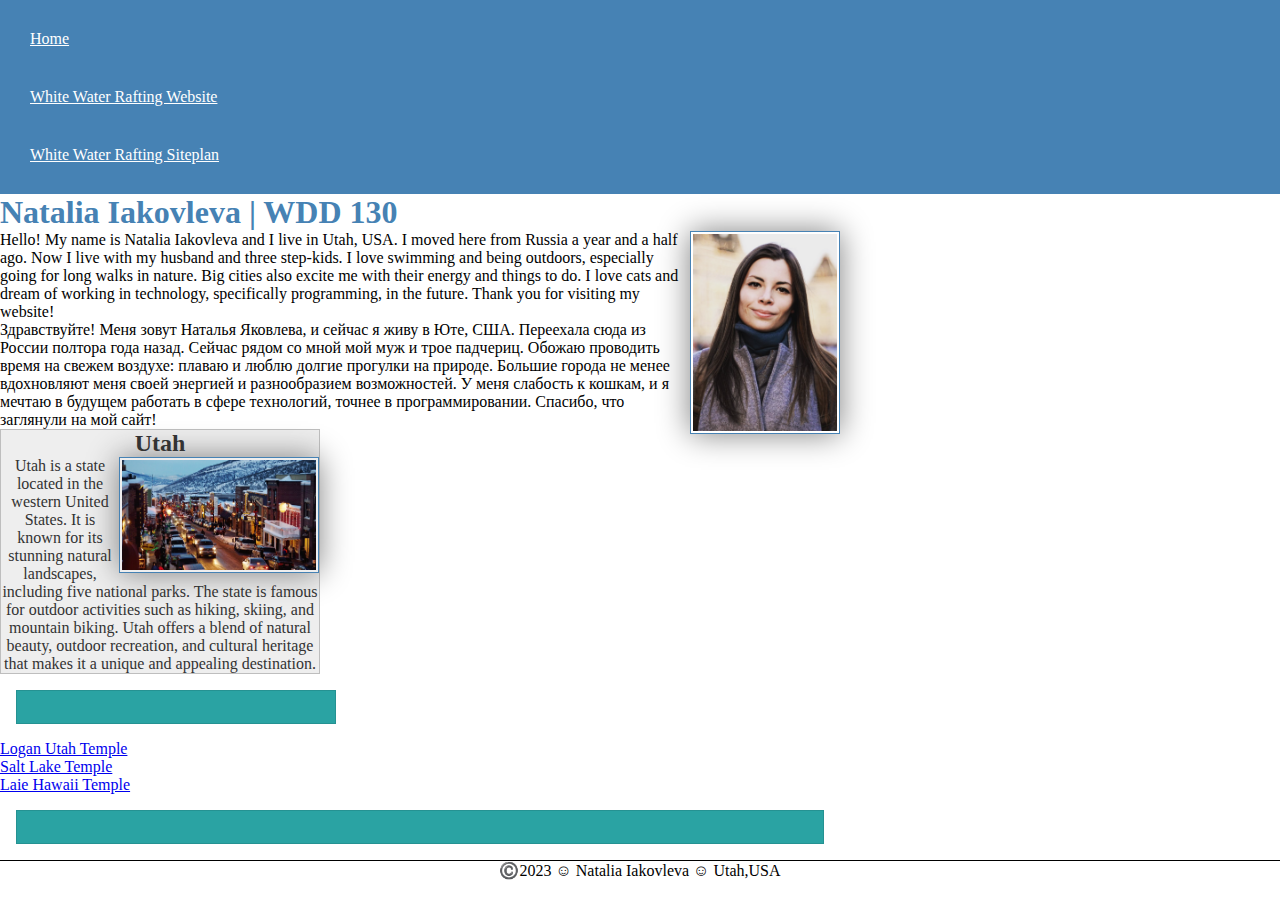
==== index.html @ 1d6b7c81 "W03 Assignment: CHE" ====
<!DOCTYPE html>
<html lang="en">
<head>
    <meta charset="UTF-8">
    <meta name="viewport" content="width=device-width, initial-scale=1.0">
    <link rel="stylesheet" href="styles/styles.css">
    <meta name="description" content="Stay updated on tech trends and web development tips">
    <meta name="author" content="Natalia Iakovleva">
    <title>Natalia Iakovleva| WDD 130</title>
</head>
<body>
    <header>
        <nav>
            <a href="#">Home</a>
            <a href="wwr/styles/site-plan-rafting.css">White Water Rafting Website</a>
            <a href="wwr/site-plan-rafting.html">White Water Rafting Siteplan</a>
        </nav>

    </header>
    <main>
        <h1>Natalia Iakovleva | WDD 130</h1>
        <img src="images/profile.jpg" alt="Hello, my name is Natalia Iakovleva" width="200">
        <p>Hello! My name is Natalia Iakovleva and I live in Utah, USA. I moved here from Russia a year and a half ago. Now I live with my husband and three step-kids. I love swimming and being outdoors, especially going for long walks in nature. Big cities also excite me with their energy and things to do. I love cats and dream of working in technology, specifically programming, in the future. Thank you for visiting my website!<br>Здравствуйте! Меня зовут Наталья Яковлева, и сейчас я живу в Юте, США. Переехала сюда из России полтора года назад. Сейчас рядом со мной мой муж и трое падчериц. Обожаю проводить время на свежем воздухе: плаваю и люблю долгие прогулки на природе. Большие города не менее вдохновляют меня своей энергией и разнообразием возможностей. У меня слабость к кошкам, и я мечтаю в будущем работать в сфере технологий, точнее в программировании. Спасибо, что заглянули на мой сайт!</p>
        <aside>
            <h2>Utah</h2>
            <img src="images/park-city.jpg" alt="Park City, Utah">
            <p>Utah is a state located in the western United States. It is known for its stunning natural landscapes, including five national parks. The state is famous for outdoor activities such as hiking, skiing, and mountain biking. Utah offers a blend of natural beauty, outdoor recreation, and cultural heritage that makes it a unique and appealing destination.</p>
        </aside>
        <aside class="box"></aside>
        <ul>
            <li><a href="https://www.churchofjesuschrist.org/temples/details/logan-utah-temple?lang=eng">Logan Utah Temple</a></li>
            <li><a href="https://www.churchofjesuschrist.org/temples/details/salt-lake-temple?lang=eng">Salt Lake Temple</a></li>
            <li><a href="https://www.churchofjesuschrist.org/temples/details/laie-hawaii-temple?lang=eng">Laie Hawaii Temple</a></li>
        </ul>
        <ul class="box"></ul>
    </main>
    <footer>
        <p>©️2023 &#9786; Natalia Iakovleva &#9786; Utah,USA</p>
    </footer>
</body>
<!--9/28/23-->
</html>
---- styles/styles.css ----
* {
    margin: 0;
    padding: 0;
    box-sizing: border-box;
}

nav {
    background-color: steelblue;
    padding: 10px;
}

nav a {
    color: white;
    display: block;
    padding: 20px;
}

h1 {
    color: steelblue;
}

main img {
    width: 150px;
    height: auto;
    border: 1px solid steelblue;
    padding: 2px;
    box-shadow: 0 0 30px gray;
    float: right;
}

p {
    padding:0;
}

main {
    max-width: 840px;
}

aside {
    width: 20rem;
    border: 1px solid rgba(0, 0, 0, 0.2); /* 1 */
    background-color: #eee;
    color: #333;
    text-align: center;
}

aside img {
    width: 200px;
    height: auto;
}

footer {
    margin-top: 1em;
    border-top: 1px solid #000;
    text-align: center;
}

/* Class Selectors */

.box {
    margin: 1rem;
    border: 1px solid rgba(0,0,0,.1);
    padding: 1rem;
    background-color: #2aa3a3;
    color: #3b3b3b;
}
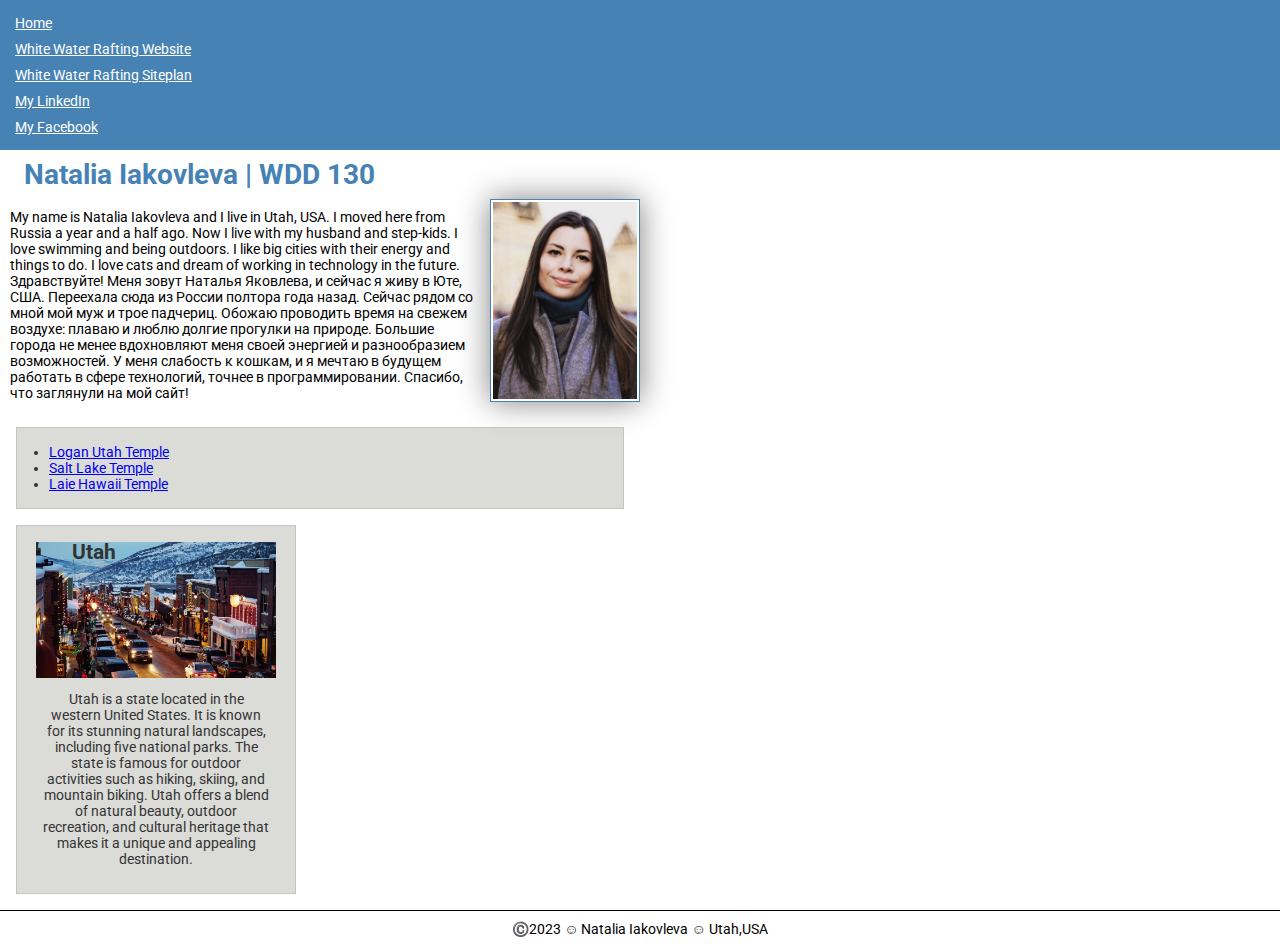
==== commit e51f0374: "W03 Assignment: CHE" ====
--- a/index.html
+++ b/index.html
@@ -3,9 +3,12 @@
 <head>
     <meta charset="UTF-8">
     <meta name="viewport" content="width=device-width, initial-scale=1.0">
-    <link rel="stylesheet" href="styles/styles.css">
     <meta name="description" content="Stay updated on tech trends and web development tips">
     <meta name="author" content="Natalia Iakovleva">
+    <link rel="stylesheet" href="styles/styles.css">
+    <link rel="preconnect" href="https://fonts.googleapis.com">
+    <link rel="preconnect" href="https://fonts.gstatic.com" crossorigin>
+    <link href="https://fonts.googleapis.com/css2?family=Roboto&display=swap" rel="stylesheet">
     <title>Natalia Iakovleva| WDD 130</title>
 </head>
 <body>
@@ -14,26 +17,26 @@
             <a href="#">Home</a>
             <a href="wwr/styles/site-plan-rafting.css">White Water Rafting Website</a>
             <a href="wwr/site-plan-rafting.html">White Water Rafting Siteplan</a>
+            <a href="https://linkedin.com">My LinkedIn</a>
+            <a href="https://facebook.com">My Facebook</a>
         </nav>
 
     </header>
     <main>
         <h1>Natalia Iakovleva | WDD 130</h1>
         <img src="images/profile.jpg" alt="Hello, my name is Natalia Iakovleva" width="200">
-        <p>Hello! My name is Natalia Iakovleva and I live in Utah, USA. I moved here from Russia a year and a half ago. Now I live with my husband and three step-kids. I love swimming and being outdoors, especially going for long walks in nature. Big cities also excite me with their energy and things to do. I love cats and dream of working in technology, specifically programming, in the future. Thank you for visiting my website!<br>Здравствуйте! Меня зовут Наталья Яковлева, и сейчас я живу в Юте, США. Переехала сюда из России полтора года назад. Сейчас рядом со мной мой муж и трое падчериц. Обожаю проводить время на свежем воздухе: плаваю и люблю долгие прогулки на природе. Большие города не менее вдохновляют меня своей энергией и разнообразием возможностей. У меня слабость к кошкам, и я мечтаю в будущем работать в сфере технологий, точнее в программировании. Спасибо, что заглянули на мой сайт!</p>
-        <aside>
-            <h2>Utah</h2>
-            <img src="images/park-city.jpg" alt="Park City, Utah">
-            <p>Utah is a state located in the western United States. It is known for its stunning natural landscapes, including five national parks. The state is famous for outdoor activities such as hiking, skiing, and mountain biking. Utah offers a blend of natural beauty, outdoor recreation, and cultural heritage that makes it a unique and appealing destination.</p>
-        </aside>
-        <aside class="box"></aside>
-        <ul>
+        <p>My name is Natalia Iakovleva and I live in Utah, USA. I moved here from Russia a year and a half ago. Now I live with my husband and step-kids. I love swimming and being outdoors. I like big cities with their energy and things to do. I love cats and dream of working in technology in the future. Здравствуйте! Меня зовут Наталья Яковлева, и сейчас я живу в Юте, США. Переехала сюда из России полтора года назад. Сейчас рядом со мной мой муж и трое падчериц. Обожаю проводить время на свежем воздухе: плаваю и люблю долгие прогулки на природе. Большие города не менее вдохновляют меня своей энергией и разнообразием возможностей. У меня слабость к кошкам, и я мечтаю в будущем работать в сфере технологий, точнее в программировании. Спасибо, что заглянули на мой сайт!</p>
+        <ul class="box indent">
             <li><a href="https://www.churchofjesuschrist.org/temples/details/logan-utah-temple?lang=eng">Logan Utah Temple</a></li>
             <li><a href="https://www.churchofjesuschrist.org/temples/details/salt-lake-temple?lang=eng">Salt Lake Temple</a></li>
             <li><a href="https://www.churchofjesuschrist.org/temples/details/laie-hawaii-temple?lang=eng">Laie Hawaii Temple</a></li>
         </ul>
-        <ul class="box"></ul>
     </main>
+    <aside class="box">
+        <h2>Utah</h2>
+        <img src="images/park-city.jpg" alt="Park City, Utah">
+        <p>Utah is a state located in the western United States. It is known for its stunning natural landscapes, including five national parks. The state is famous for outdoor activities such as hiking, skiing, and mountain biking. Utah offers a blend of natural beauty, outdoor recreation, and cultural heritage that makes it a unique and appealing destination.</p>
+    </aside>
     <footer>
         <p>©️2023 &#9786; Natalia Iakovleva &#9786; Utah,USA</p>
     </footer>
--- a/styles/styles.css
+++ b/styles/styles.css
@@ -2,6 +2,11 @@
     margin: 0;
     padding: 0;
     box-sizing: border-box;
+}
+
+body {
+    font-size: 14px;
+    font-family: Roboto, Arial, sans-serif;
 }
 
 nav {
@@ -12,11 +17,21 @@
 nav a {
     color: white;
     display: block;
-    padding: 20px;
+    padding: 5px;
 }
 
 h1 {
     color: steelblue;
+    margin: 0 0 0 1rem;
+    padding: .5rem;
+}
+
+p {
+    padding: 10px;
+}
+
+main {
+    max-width: 640px;
 }
 
 main img {
@@ -26,41 +41,41 @@
     padding: 2px;
     box-shadow: 0 0 30px gray;
     float: right;
-}
-
-p {
-    padding:0;
-}
-
-main {
-    max-width: 840px;
+    margin: 0 0 1rem 1rem;
 }
 
 aside {
-    width: 20rem;
-    border: 1px solid rgba(0, 0, 0, 0.2); /* 1 */
-    background-color: #eee;
-    color: #333;
+    width: 20em;
     text-align: center;
+    position: relative;
 }
 
 aside img {
-    width: 200px;
+    width: 240px;
     height: auto;
 }
 
+aside h2 {
+    position: absolute;
+    top: 14px;
+    left: 55px;
+}
+
 footer {
-    margin-top: 1em;
+    margin-top: 1rem;
     border-top: 1px solid #000;
     text-align: center;
 }
 
 /* Class Selectors */
-
 .box {
     margin: 1rem;
     border: 1px solid rgba(0,0,0,.1);
     padding: 1rem;
-    background-color: #2aa3a3;
-    color: #3b3b3b;
+    background-color: #dbdbd8;
+    color: #333;
+}
+
+.indent {
+    padding-left: 2rem;
 }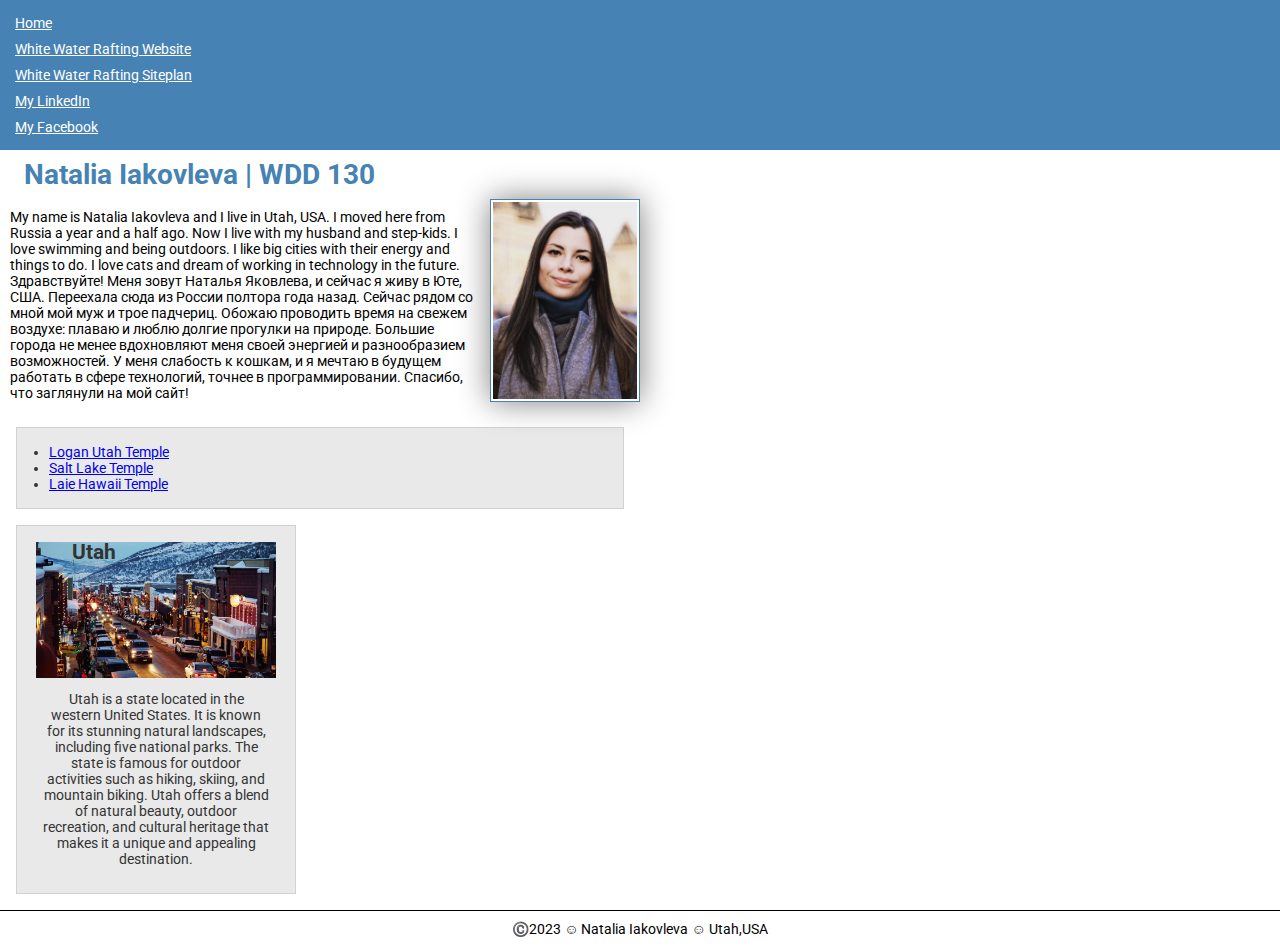
==== commit 297d9fc5: "W03 Assignment: CHE" ====
--- a/index.html
+++ b/index.html
@@ -9,7 +9,7 @@
     <link rel="preconnect" href="https://fonts.googleapis.com">
     <link rel="preconnect" href="https://fonts.gstatic.com" crossorigin>
     <link href="https://fonts.googleapis.com/css2?family=Roboto&display=swap" rel="stylesheet">
-    <title>Natalia Iakovleva| WDD 130</title>
+    <title>Natalia Iakovleva | WDD 130</title>
 </head>
 <body>
     <header>
--- a/styles/styles.css
+++ b/styles/styles.css
@@ -72,7 +72,7 @@
     margin: 1rem;
     border: 1px solid rgba(0,0,0,.1);
     padding: 1rem;
-    background-color: #dbdbd8;
+    background-color: #e9e9e9;
     color: #333;
 }
 
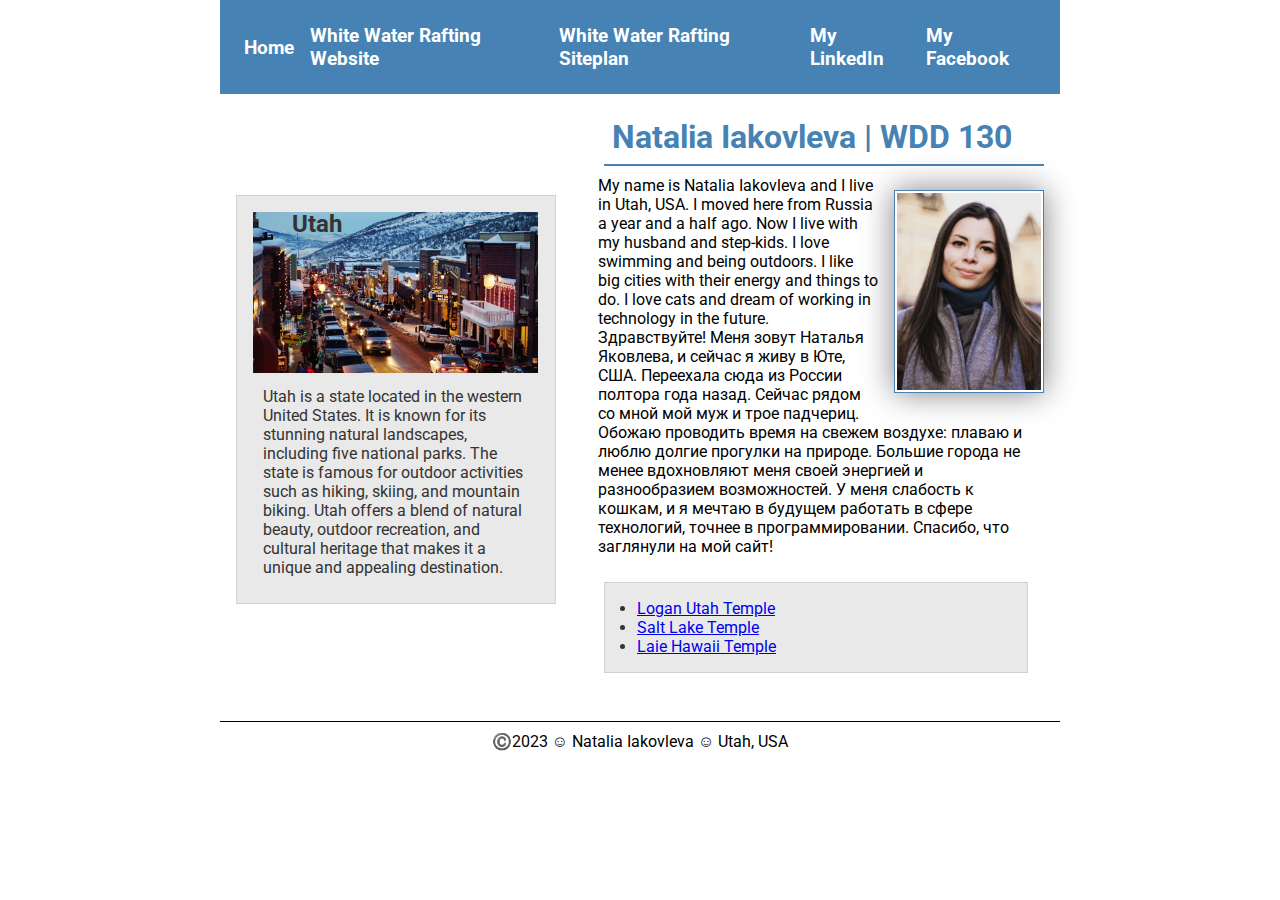
==== commit c18c6b0b: "W04 Assignment" ====
--- a/index.html
+++ b/index.html
@@ -22,24 +22,25 @@
         </nav>
 
     </header>
-    <main>
-        <h1>Natalia Iakovleva | WDD 130</h1>
-        <img src="images/profile.jpg" alt="Hello, my name is Natalia Iakovleva" width="200">
-        <p>My name is Natalia Iakovleva and I live in Utah, USA. I moved here from Russia a year and a half ago. Now I live with my husband and step-kids. I love swimming and being outdoors. I like big cities with their energy and things to do. I love cats and dream of working in technology in the future. Здравствуйте! Меня зовут Наталья Яковлева, и сейчас я живу в Юте, США. Переехала сюда из России полтора года назад. Сейчас рядом со мной мой муж и трое падчериц. Обожаю проводить время на свежем воздухе: плаваю и люблю долгие прогулки на природе. Большие города не менее вдохновляют меня своей энергией и разнообразием возможностей. У меня слабость к кошкам, и я мечтаю в будущем работать в сфере технологий, точнее в программировании. Спасибо, что заглянули на мой сайт!</p>
-        <ul class="box indent">
-            <li><a href="https://www.churchofjesuschrist.org/temples/details/logan-utah-temple?lang=eng">Logan Utah Temple</a></li>
-            <li><a href="https://www.churchofjesuschrist.org/temples/details/salt-lake-temple?lang=eng">Salt Lake Temple</a></li>
-            <li><a href="https://www.churchofjesuschrist.org/temples/details/laie-hawaii-temple?lang=eng">Laie Hawaii Temple</a></li>
-        </ul>
-    </main>
-    <aside class="box">
-        <h2>Utah</h2>
-        <img src="images/park-city.jpg" alt="Park City, Utah">
-        <p>Utah is a state located in the western United States. It is known for its stunning natural landscapes, including five national parks. The state is famous for outdoor activities such as hiking, skiing, and mountain biking. Utah offers a blend of natural beauty, outdoor recreation, and cultural heritage that makes it a unique and appealing destination.</p>
-    </aside>
+    <div class="grid">
+        <main>
+            <h1>Natalia Iakovleva | WDD 130</h1>
+            <img src="images/profile.jpg" alt="Hello, my name is Natalia Iakovleva" width="200">
+            <p>My name is Natalia Iakovleva and I live in Utah, USA. I moved here from Russia a year and a half ago. Now I live with my husband and step-kids. I love swimming and being outdoors. I like big cities with their energy and things to do. I love cats and dream of working in technology in the future. Здравствуйте! Меня зовут Наталья Яковлева, и сейчас я живу в Юте, США. Переехала сюда из России полтора года назад. Сейчас рядом со мной мой муж и трое падчериц. Обожаю проводить время на свежем воздухе: плаваю и люблю долгие прогулки на природе. Большие города не менее вдохновляют меня своей энергией и разнообразием возможностей. У меня слабость к кошкам, и я мечтаю в будущем работать в сфере технологий, точнее в программировании. Спасибо, что заглянули на мой сайт!</p>
+            <ul class="box indent">
+                <li><a href="https://www.churchofjesuschrist.org/temples/details/logan-utah-temple?lang=eng" target="_blank">Logan Utah Temple</a></li>
+                <li><a href="https://www.churchofjesuschrist.org/temples/details/salt-lake-temple?lang=eng" target="_blank">Salt Lake Temple</a></li>
+                <li><a href="https://www.churchofjesuschrist.org/temples/details/laie-hawaii-temple?lang=eng" target="_blank">Laie Hawaii Temple</a></li>
+            </ul>
+        </main>
+        <aside class="box">
+            <h2>Utah</h2>
+            <img src="images/park-city.jpg" alt="Park City, Utah">
+            <p>Utah is a state located in the western United States. It is known for its stunning natural landscapes, including five national parks. The state is famous for outdoor activities such as hiking, skiing, and mountain biking. Utah offers a blend of natural beauty, outdoor recreation, and cultural heritage that makes it a unique and appealing destination.</p>
+        </aside>
+    </div>
     <footer>
-        <p>©️2023 &#9786; Natalia Iakovleva &#9786; Utah,USA</p>
+        <p>©️2023 &#9786; Natalia Iakovleva &#9786; Utah, USA</p>
     </footer>
 </body>
-<!--9/28/23-->
 </html>--- a/styles/styles.css
+++ b/styles/styles.css
@@ -1,81 +1,102 @@
 * {
-    margin: 0;
-    padding: 0;
-    box-sizing: border-box;
+  margin: 0;
+  padding: 0;
+  box-sizing: border-box;
 }
 
 body {
-    font-size: 14px;
-    font-family: Roboto, Arial, sans-serif;
+  font-size: 16px;
+  font-family: Roboto, Arial, sans-serif;
+}
+
+header, .grid, footer {
+  max-width: 840px;
+  margin: 0 auto;
 }
 
 nav {
-    background-color: steelblue;
-    padding: 10px;
+  background-color: steelblue;
+  padding: 1rem;
+  display: flex;
+  align-items: center;
+  justify-content: space-evenly;
 }
 
 nav a {
-    color: white;
-    display: block;
-    padding: 5px;
+  display: block;
+  padding: 0.5rem;
+  text-decoration: none;
+  font-size: 1.2rem;
+  font-weight: 700;
+  color: #fff; 
 }
 
 h1 {
-    color: steelblue;
-    margin: 0 0 0 1rem;
-    padding: .5rem;
+  color: steelblue;
+  margin: 0 0 0 1rem;
+  padding: .5rem;
+  border-bottom: 2px solid steelblue;
+   
 }
 
 p {
-    padding: 10px;
+  padding: 10px;
 }
 
 main {
-    max-width: 640px;
+  margin: 1rem;
+  grid-column: 2;
 }
 
+
 main img {
-    width: 150px;
-    height: auto;
-    border: 1px solid steelblue;
-    padding: 2px;
-    box-shadow: 0 0 30px gray;
-    float: right;
-    margin: 0 0 1rem 1rem;
+  width: 150px;
+  height: auto;
+  border: 1px solid steelblue;
+  padding: 2px;
+  box-shadow: 0 0 30px gray;
+  float: right;
+  margin: 1.5rem 0 1rem 1rem;
 }
 
 aside {
-    width: 20em;
-    text-align: center;
-    position: relative;
+  width: 20rem;
+  position: relative;
+  grid-column: 1;
+  grid-row: 1;
 }
 
 aside img {
-    width: 240px;
-    height: auto;
+  width: 285px;
+  height: auto;
 }
 
 aside h2 {
-    position: absolute;
-    top: 14px;
-    left: 55px;
+  position: absolute;
+  top: 14px;
+  left: 55px;
 }
 
 footer {
-    margin-top: 1rem;
-    border-top: 1px solid #000;
-    text-align: center;
+  margin-top: 1rem;
+  border-top: 1px solid #000;
+  text-align: center;  
 }
 
 /* Class Selectors */
 .box {
-    margin: 1rem;
-    border: 1px solid rgba(0,0,0,.1);
-    padding: 1rem;
-    background-color: #e9e9e9;
-    color: #333;
+  margin: 1rem;
+  border: 1px solid rgba(0,0,0,.1);
+  padding: 1rem;
+  background-color: #e9e9e9;
+  color: #333;
 }
 
 .indent {
-    padding-left: 2rem;
+  padding-left: 2rem;
+}
+
+.grid {
+  display: grid;
+  align-items: center;
 }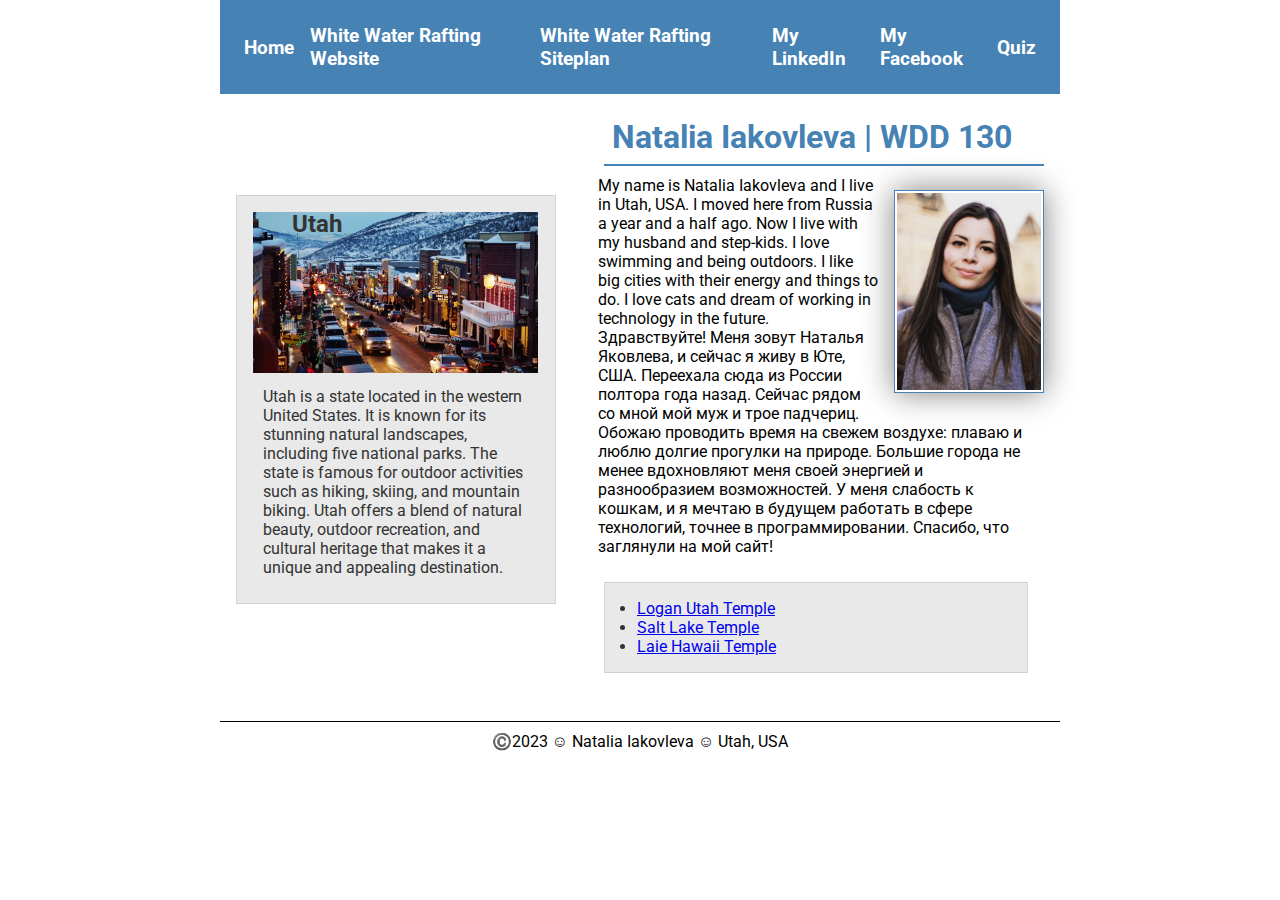
==== commit a042e693: "Commit all changes" ====
--- a/index.html
+++ b/index.html
@@ -1,5 +1,5 @@
 <!DOCTYPE html>
-<html lang="en">
+<html lang="en-US">
 <head>
     <meta charset="UTF-8">
     <meta name="viewport" content="width=device-width, initial-scale=1.0">
@@ -19,8 +19,8 @@
             <a href="wwr/site-plan-rafting.html">White Water Rafting Siteplan</a>
             <a href="https://linkedin.com">My LinkedIn</a>
             <a href="https://facebook.com">My Facebook</a>
+            <a href="quiz.html">Quiz</a>
         </nav>
-
     </header>
     <div class="grid">
         <main>
--- a/styles/styles.css
+++ b/styles/styles.css
@@ -6,7 +6,7 @@
 
 body {
   font-size: 16px;
-  font-family: Roboto, Arial, sans-serif;
+  font-family: Roboto, sans-serif;
 }
 
 header, .grid, footer {
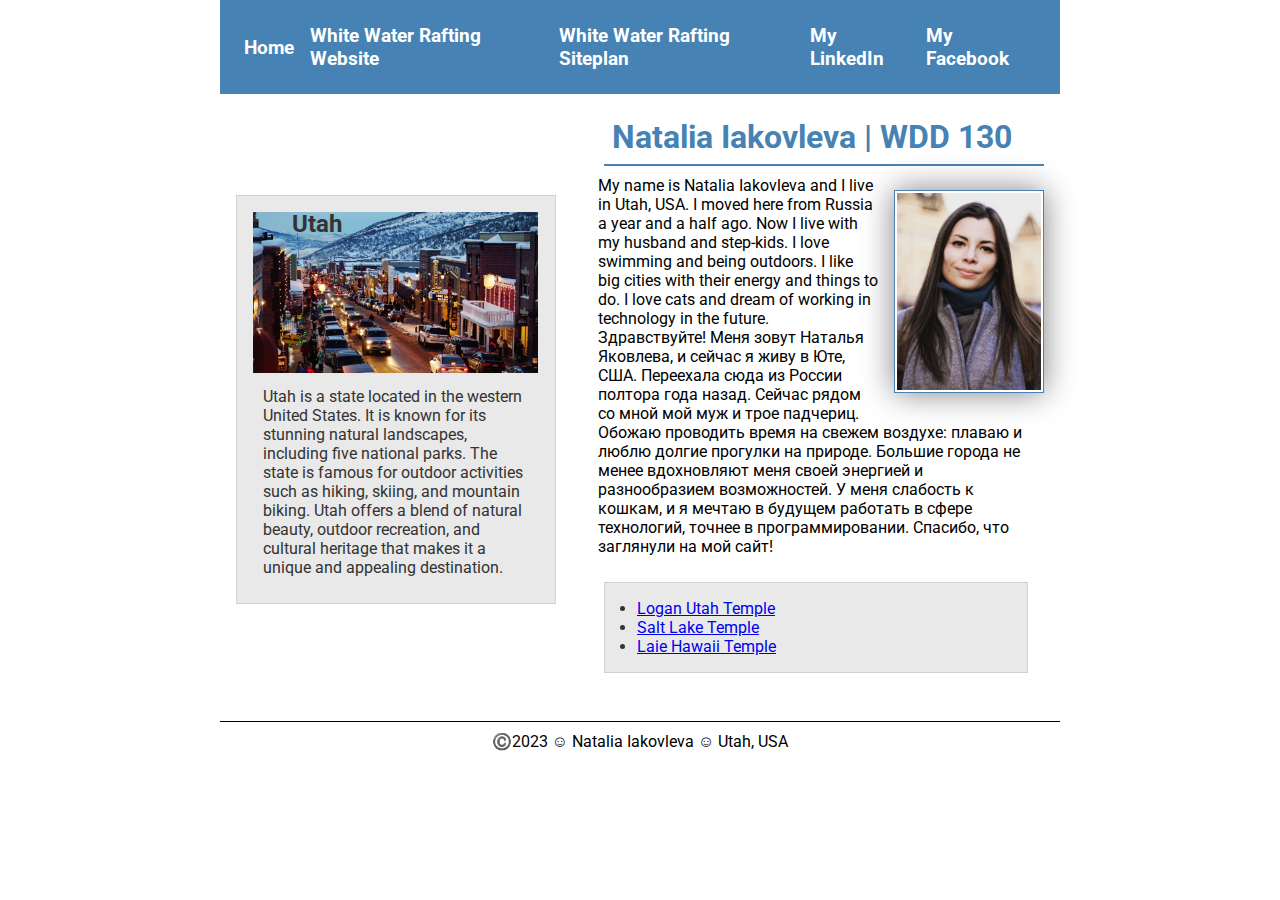
==== commit e1213e14: "Commit all changes" ====
--- a/index.html
+++ b/index.html
@@ -19,7 +19,6 @@
             <a href="wwr/site-plan-rafting.html">White Water Rafting Siteplan</a>
             <a href="https://linkedin.com">My LinkedIn</a>
             <a href="https://facebook.com">My Facebook</a>
-            <a href="quiz.html">Quiz</a>
         </nav>
     </header>
     <div class="grid">
